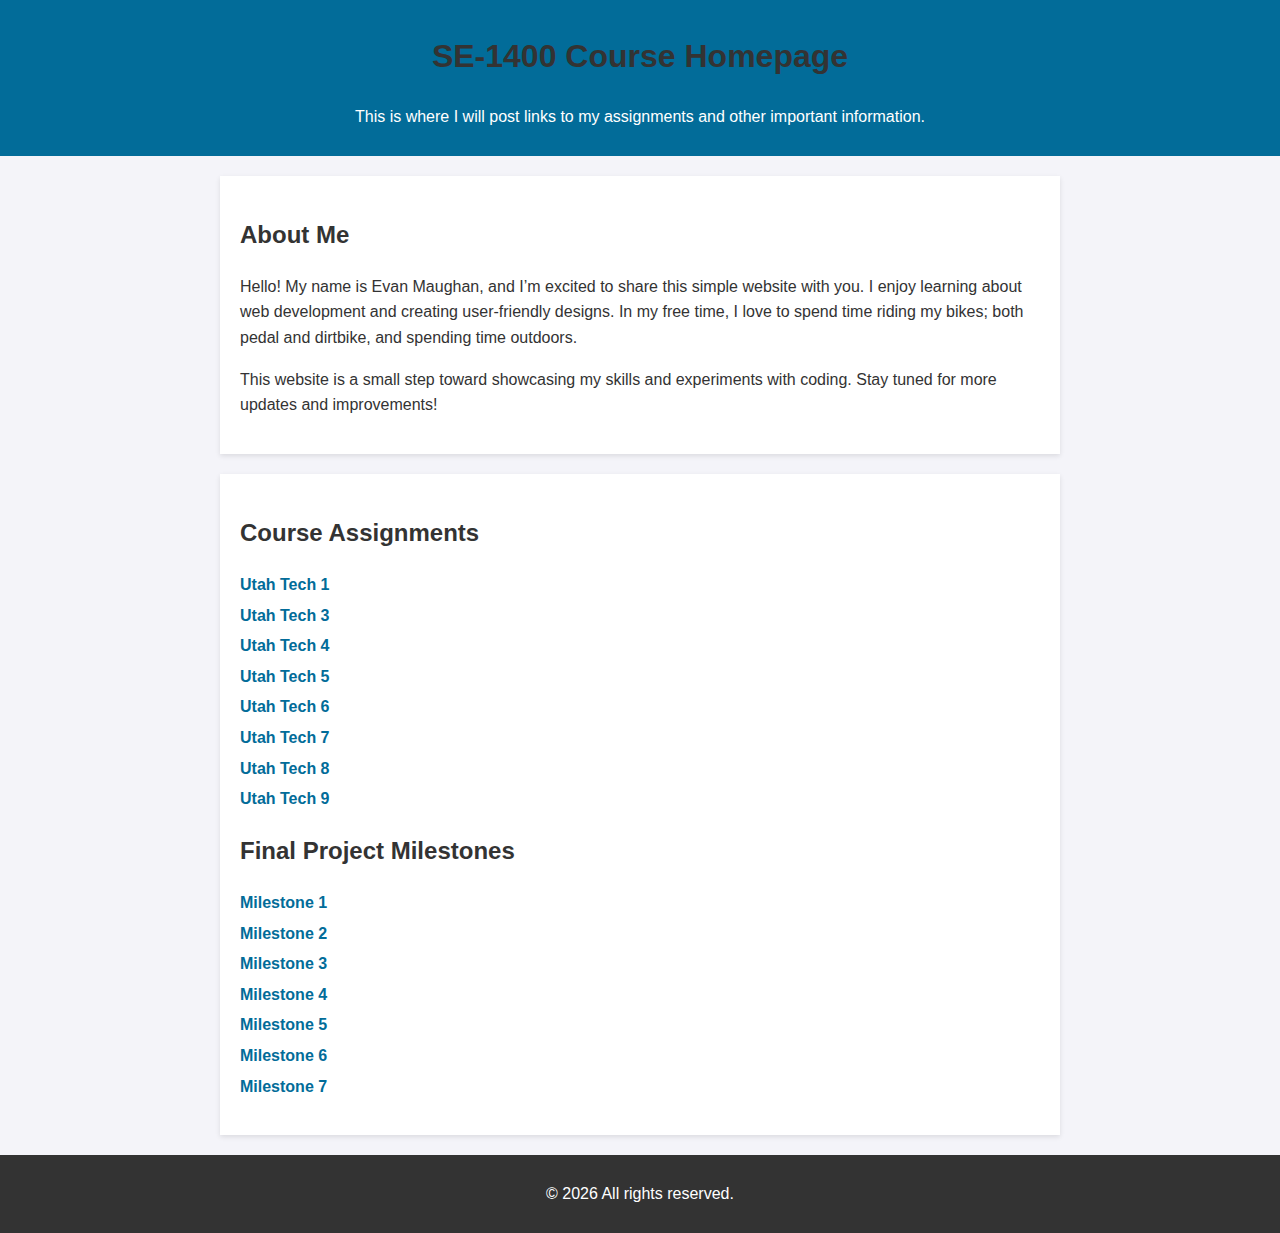
==== index.html @ 3aae1504 "utahtech1 link updated" ====
<!DOCTYPE html>
<html lang="en">

<head>
    <meta charset="UTF-8">
    <meta name="viewport" content="width=device-width, initial-scale=1.0">
    <meta name="robots" content="noindex, nofollow">
    <title>SE1400 Assignmnet Files</title>
    <style>
        body {
            font-family: Arial, sans-serif;
            line-height: 1.6;
            margin: 0;
            padding: 0;
            background-color: #f4f4f9;
            color: #333;
        }

        header {
            background: #026c99;
            color: white;
            padding: 10px 0;
            text-align: center;
        }

        section {
            max-width: 800px;
            margin: 20px auto;
            padding: 20px;
            background: white;
            box-shadow: 0 2px 5px rgba(0, 0, 0, 0.1);
        }

        h1,
        h2 {
            color: #333;
        }

        ul {
            list-style: none;
            padding: 0;
        }

        ul li {
            margin: 5px 0;
        }

        ul li a {
            color: #026c99;
            text-decoration: none;
            font-weight: bold;
        }

        ul li a:hover {
            text-decoration: underline;
        }

        footer {
            text-align: center;
            padding: 10px;
            margin-top: 20px;
            background: #333;
            color: white;
        }
    </style>
</head>

<body>
    <header>
        <h1>SE-1400 Course Homepage</h1>
        <p>This is where I will post links to my assignments and other important information.</p>
    </header>
    <section>
        <h2>About Me</h2>
        <p>Hello! My name is Evan Maughan, and I’m excited to share this simple website with you. I enjoy learning about
            web development and creating user-friendly designs. In my free time, I love to spend time riding my bikes;
            both pedal and dirtbike, and spending time outdoors.</p>
        <p>This website is a small step toward showcasing my skills and experiments with coding. Stay tuned for more
            updates and improvements!</p>
    </section>
    <section>
        <h2>Course Assignments</h2>
        <ul>
            <li><a href="utahtech1">Utah Tech 1</a></li>
            <li><a href="utahtech3/index.html">Utah Tech 3</a></li>
            <li><a href="utahtech4/index.html">Utah Tech 4</a></li>
            <li><a href="utahtech5/index.html">Utah Tech 5</a></li>
            <li><a href="utahtech6/index.html">Utah Tech 6</a></li>
            <li><a href="utahtech7/index.html">Utah Tech 7</a></li>
            <li><a href="utahtech8/index.html">Utah Tech 8</a></li>
            <li><a href="utahtech9/index.html">Utah Tech 9</a></li>
        </ul>
        <h2>Final Project Milestones</h2>
        <ul>
            <li><a href="milestone1/index.html">Milestone 1</a></li>
            <li><a href="https://www.figma.com/design/">Milestone 2</a></li>
            <li><a href="milestone3/index.html">Milestone 3</a></li>
            <li><a href="milestone4/index.html">Milestone 4</a></li>
            <li><a href="milestone5/index.html">Milestone 5</a></li>
            <li><a href="milestone6/index.html">Milestone 6</a></li>
            <li><a href="milestone7/index.html">Milestone 7</a></li>
        </ul>
    </section>
    <footer>
        <p>&copy; <span id="currentYear"></span> All rights reserved.</p>
    </footer>
    <script>
        document.getElementById('currentYear').textContent = new Date().getFullYear();
    </script>
</body>

</html>
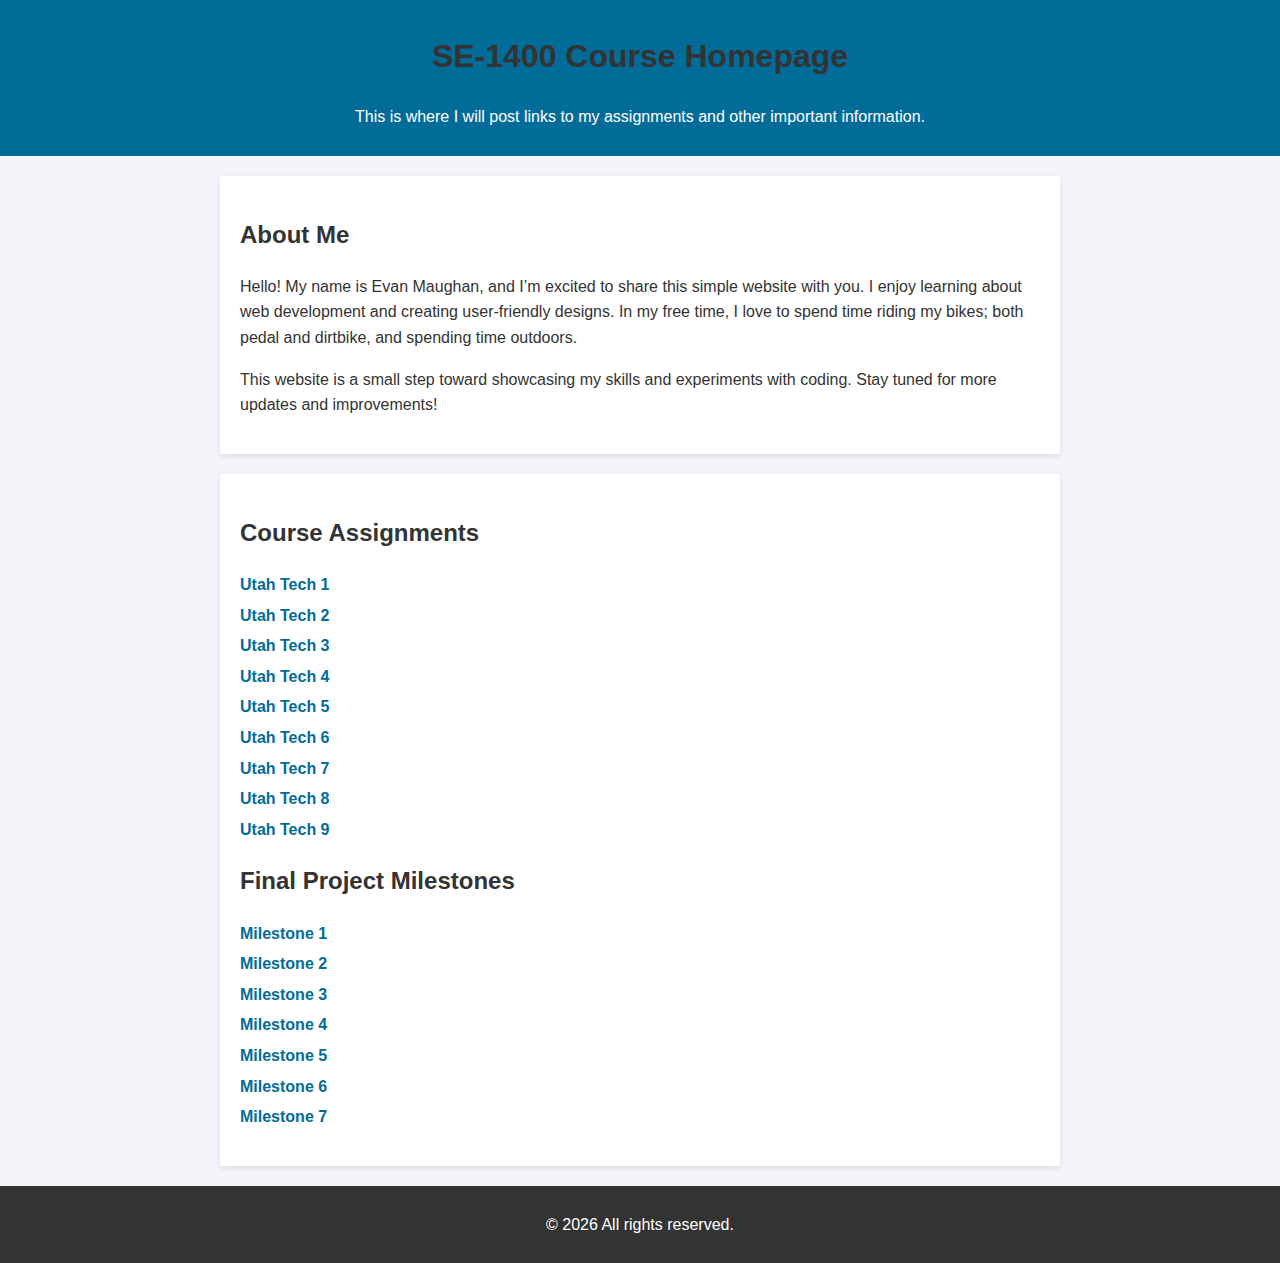
==== commit 385c9a03: "Update UTU2" ====
--- a/index.html
+++ b/index.html
@@ -81,8 +81,9 @@
     <section>
         <h2>Course Assignments</h2>
         <ul>
-            <li><a href="utahtech1">Utah Tech 1</a></li>
-            <li><a href="utahtech3/index.html">Utah Tech 3</a></li>
+            <li><a href="utahtech1/index.html">Utah Tech 1</a></li>
+            <li><a href="utahtech2/index.html">Utah Tech 2</a></li>
+            <li><a href="utahtech2/index.html">Utah Tech 3</a></li>
             <li><a href="utahtech4/index.html">Utah Tech 4</a></li>
             <li><a href="utahtech5/index.html">Utah Tech 5</a></li>
             <li><a href="utahtech6/index.html">Utah Tech 6</a></li>
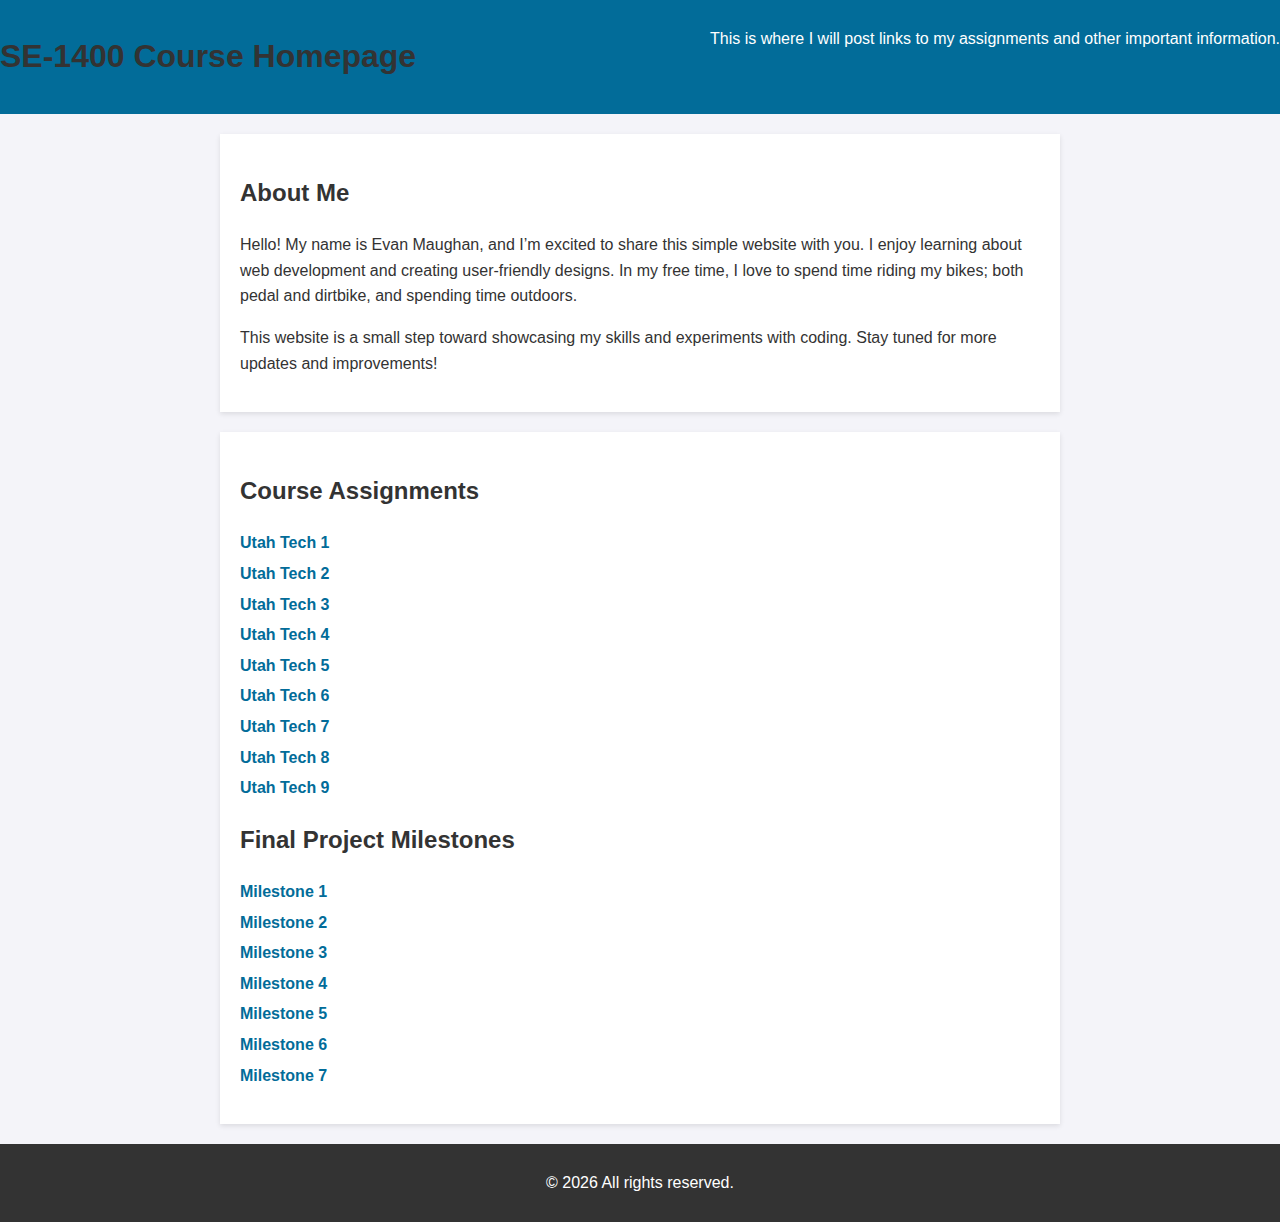
==== commit f56e0ec2: "New CSS" ====
--- a/index.html
+++ b/index.html
@@ -20,6 +20,8 @@
             background: #026c99;
             color: white;
             padding: 10px 0;
+            display: flex;
+            justify-content: space-between;
             text-align: center;
         }
 
@@ -83,7 +85,7 @@
         <ul>
             <li><a href="utahtech1/index.html">Utah Tech 1</a></li>
             <li><a href="utahtech2/index.html">Utah Tech 2</a></li>
-            <li><a href="utahtech2/index.html">Utah Tech 3</a></li>
+            <li><a href="utahtech3/index.html">Utah Tech 3</a></li>
             <li><a href="utahtech4/index.html">Utah Tech 4</a></li>
             <li><a href="utahtech5/index.html">Utah Tech 5</a></li>
             <li><a href="utahtech6/index.html">Utah Tech 6</a></li>
